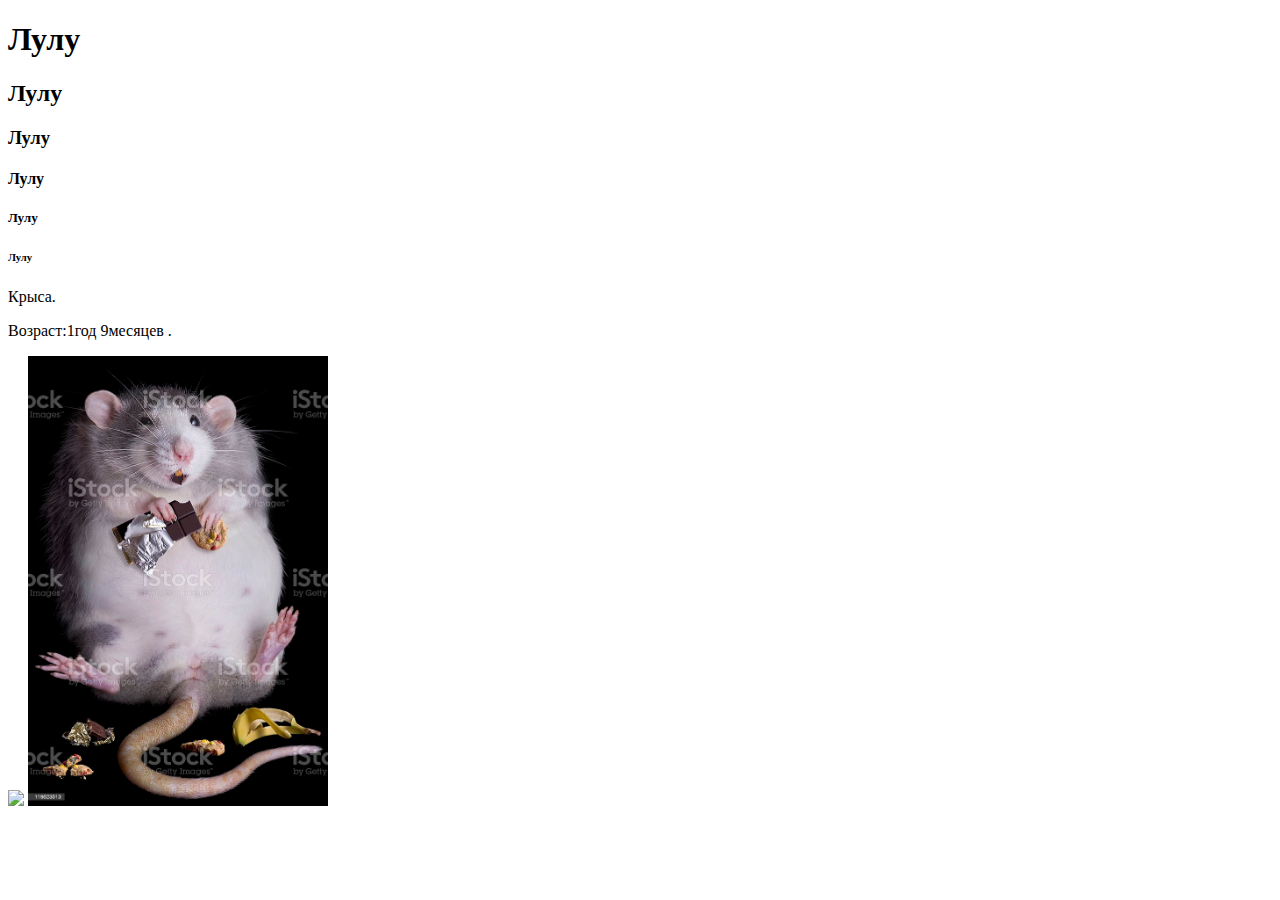
==== index.html @ e3ed8529 "site" ====
<!DOCTYPE html>
<html>
  <head>
    <title> крыса</title> 
  </head>
  <body>
    <h1>Лулу</h1>
    <h2>Лулу</h2>
    <h3>Лулу</h3>
    <h4>Лулу</h4>
    <h5>Лулу</h5>
    <h6>Лулу</h6>
    <p>Крыса.</p>
    <p>Возраст:1год 9месяцев .</p>
    <img width="300" src=https://obj.mosregtoday.ru/img/articles/items/inline_157743636288109531696.jpg>
    <img width="300" src=istockphoto-119523513-1024x1024.jpg>
  </body>
  </html>
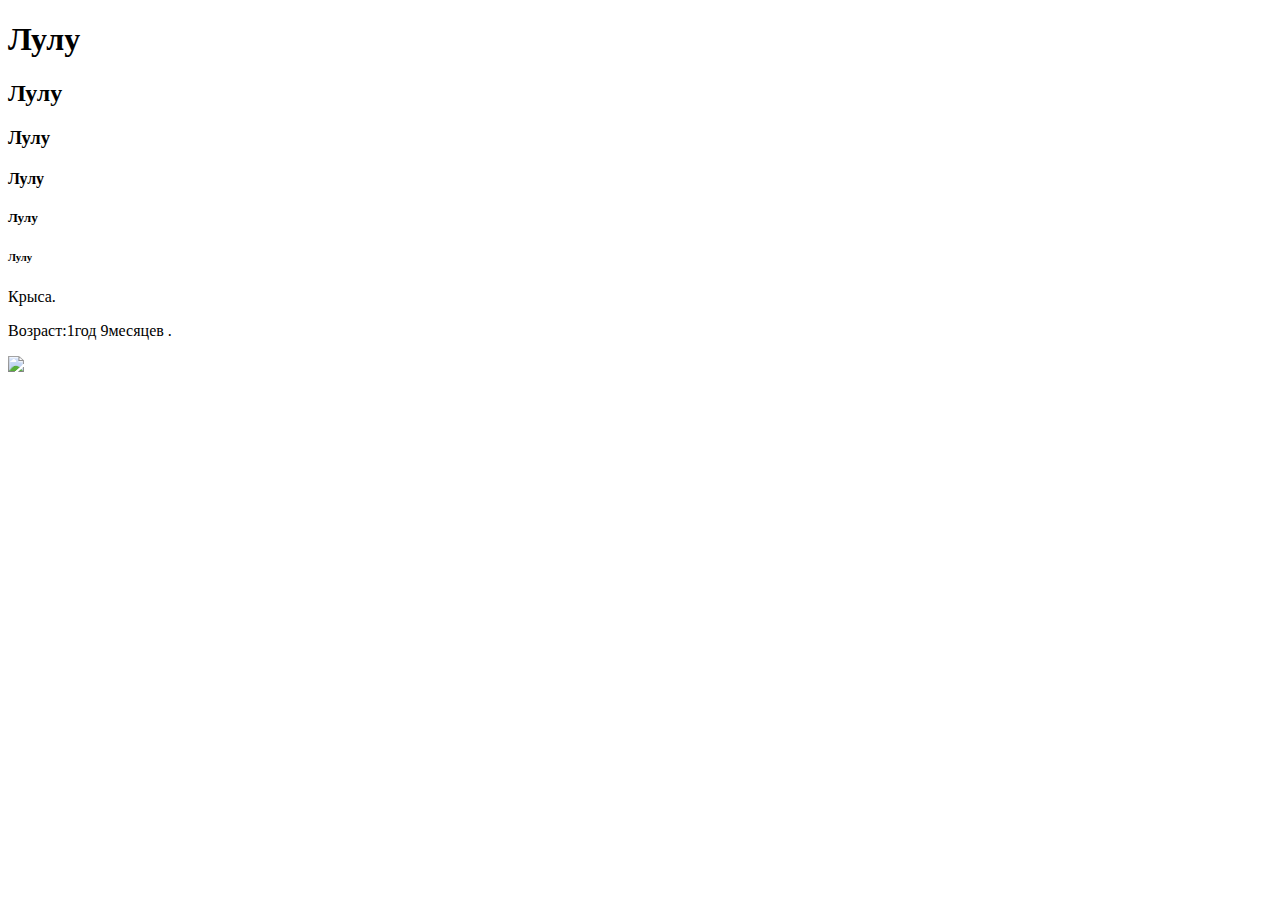
==== commit 37d519c5: "site" ====
--- a/index.html
+++ b/index.html
@@ -12,7 +12,7 @@
     <h6>Лулу</h6>
     <p>Крыса.</p>
     <p>Возраст:1год 9месяцев .</p>
-    <img width="300" src=https://obj.mosregtoday.ru/img/articles/items/inline_157743636288109531696.jpg>
-    <img width="300" src=istockphoto-119523513-1024x1024.jpg>
+    <img width="300" src=https://obj.mosregtoday.ru/img/articles/items/inline_157743636288109531696.jpg
+    <img width="300" src=istockphoto-119523513-1024x1024.jpg
   </body>
   </html>
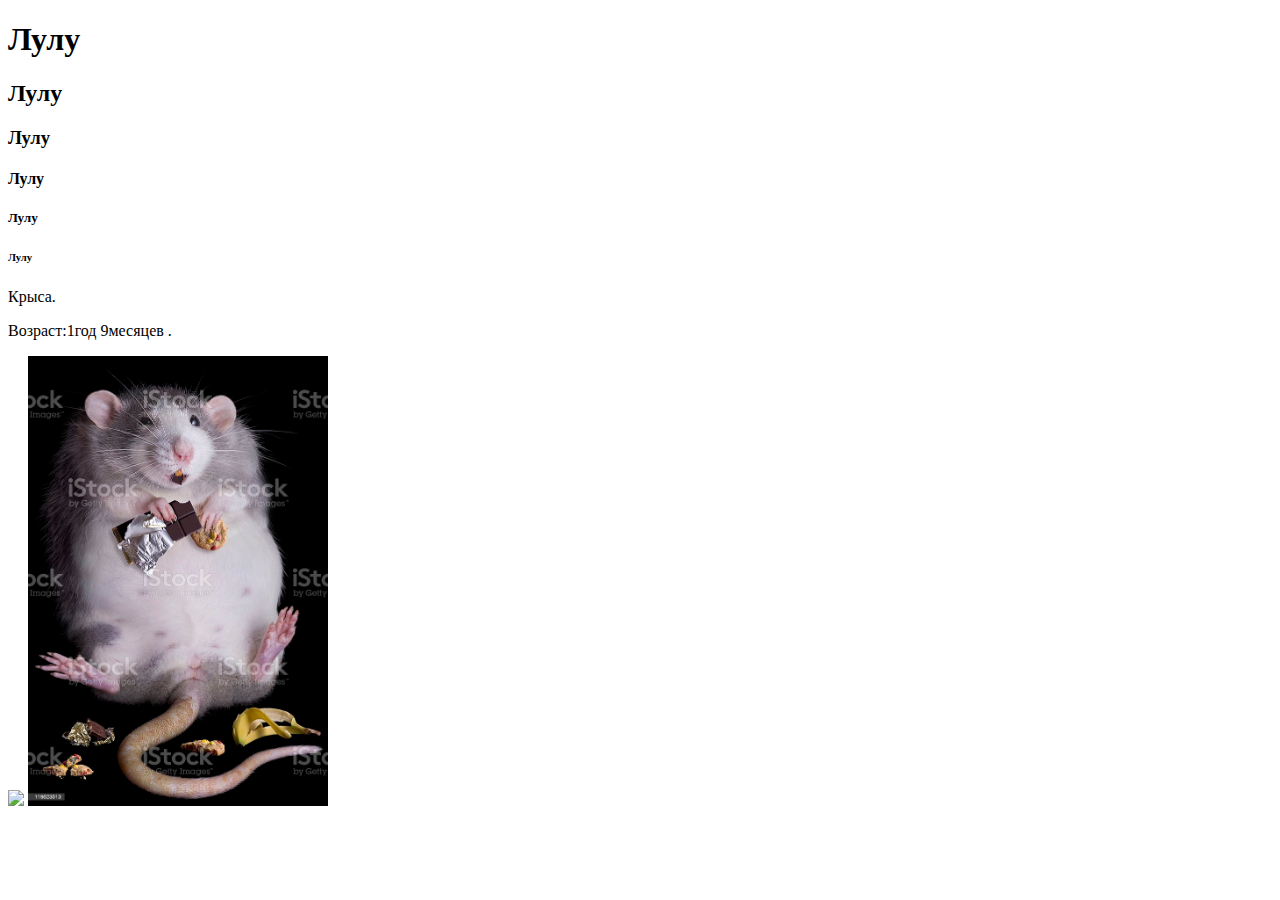
==== commit 9ed0d48a: "site" ====
--- a/index.html
+++ b/index.html
@@ -12,7 +12,7 @@
     <h6>Лулу</h6>
     <p>Крыса.</p>
     <p>Возраст:1год 9месяцев .</p>
-    <img width="300" src=https://obj.mosregtoday.ru/img/articles/items/inline_157743636288109531696.jpg
-    <img width="300" src=istockphoto-119523513-1024x1024.jpg
+    <img width="300" src="https://obj.mosregtoday.ru/img/articles/items/inline_157743636288109531696.jpg">
+    <img width="300" src="istockphoto-119523513-1024x1024.jpg">
   </body>
   </html>
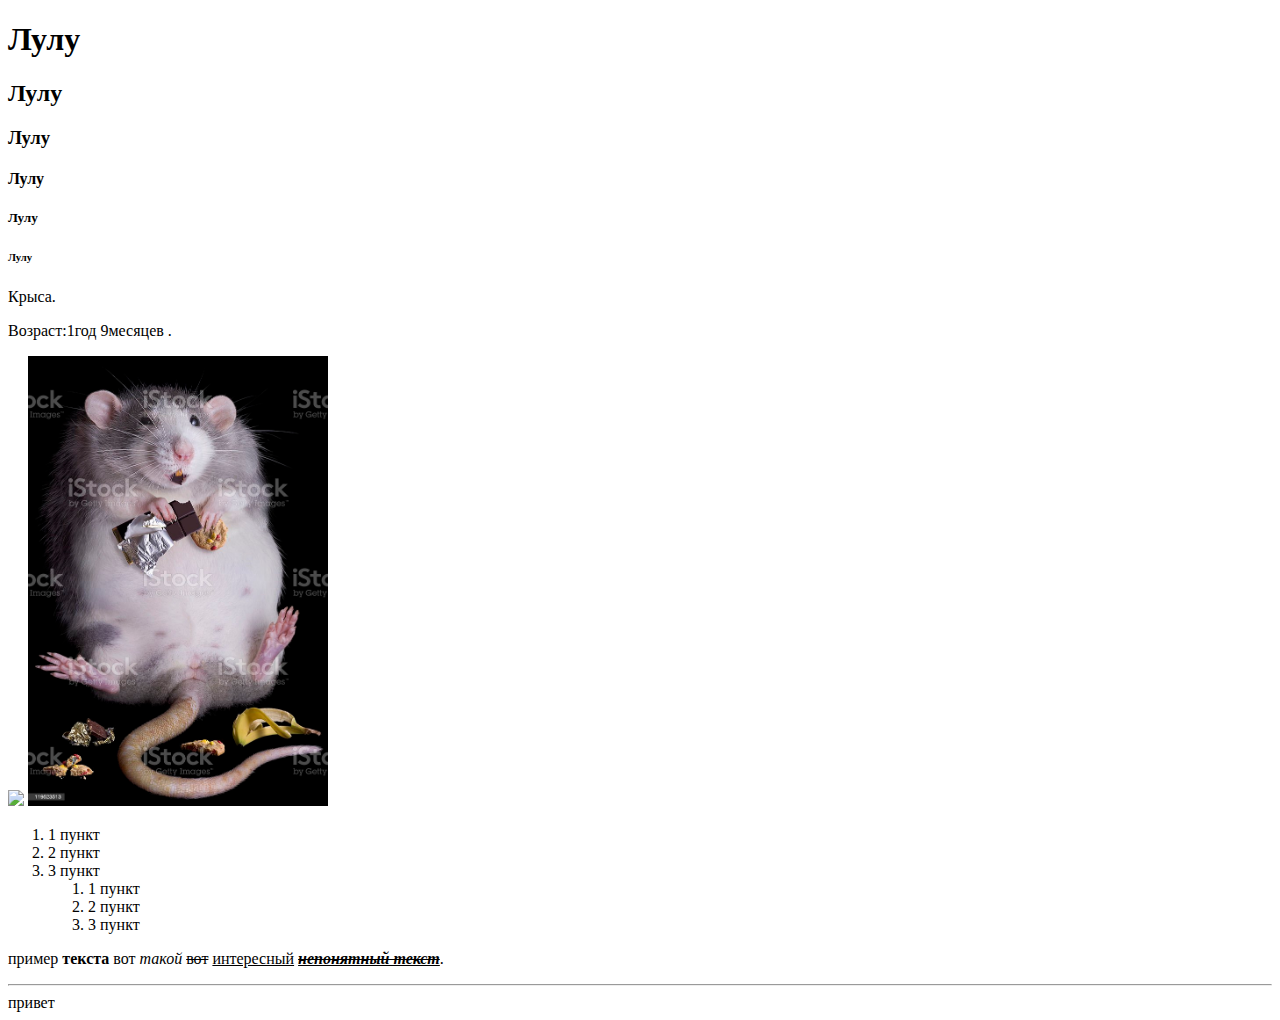
==== commit aebf5fef: "site" ====
--- a/index.html
+++ b/index.html
@@ -14,5 +14,18 @@
     <p>Возраст:1год 9месяцев .</p>
     <img width="300" src="https://obj.mosregtoday.ru/img/articles/items/inline_157743636288109531696.jpg">
     <img width="300" src="istockphoto-119523513-1024x1024.jpg">
+    </p>
+  <ol>    
+    <li> 1 пункт</li>
+    <li> 2 пункт</li>
+    <li> 3 пункт</li>
+   <ol>
+     <li> 1 пункт</li>
+     <li> 2 пункт</li>
+     <li> 3 пункт</li>
+    </ol>
+  </ol>
+    <p>пример <b>текста</b> вот <i>такой</i> <s>вот</s> <u>интересный</u> <b><s><u><i> непонятный текст</i></u></s></b>.</p>
+    <hr>привет</hr>
   </body>
   </html>
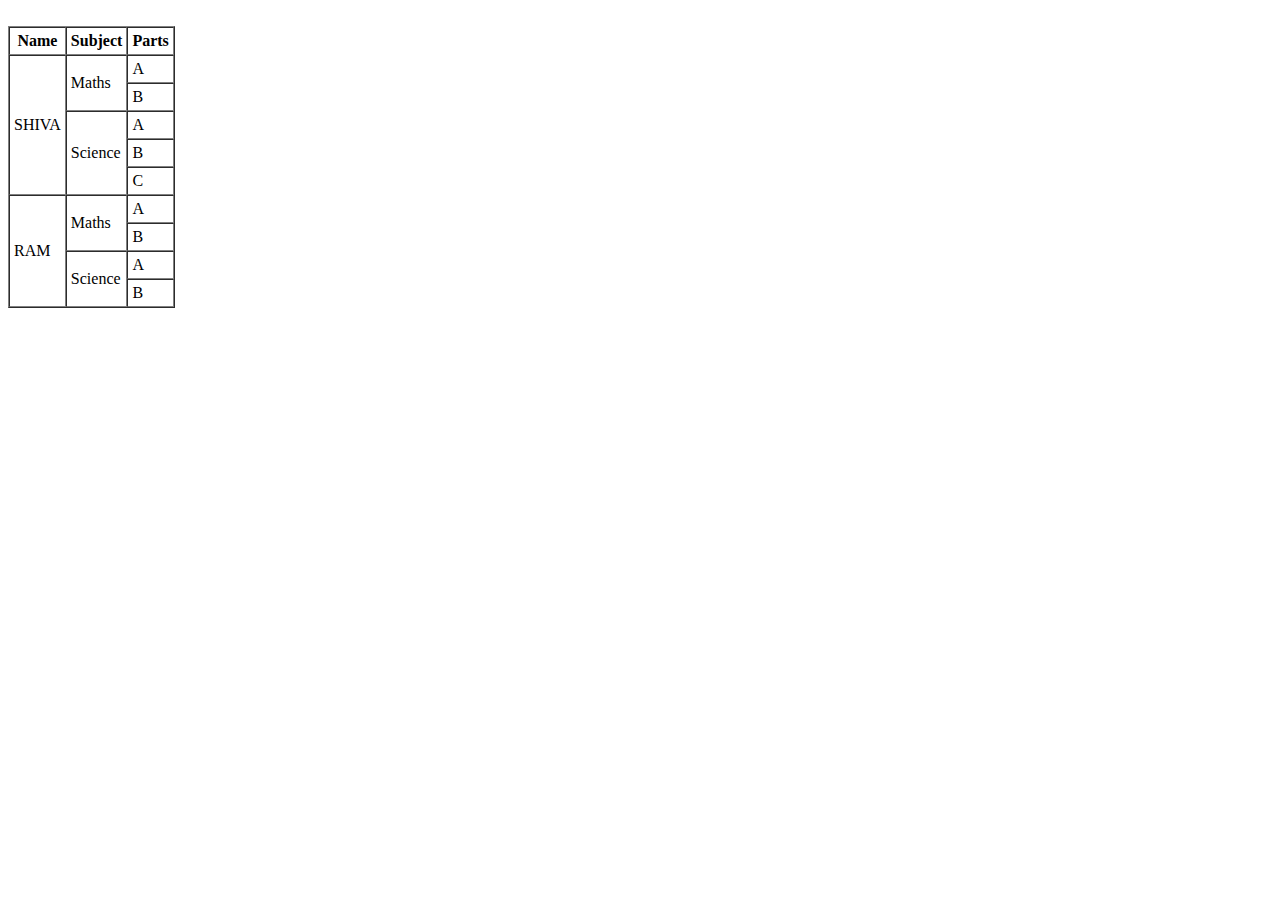
==== commit 050f6db7: "html" ====
--- a/index.html
+++ b/index.html
@@ -1,31 +1,49 @@
 <!DOCTYPE html>
 <html>
   <head>
-    <title> крыса</title> 
+    <title>домошняя работа</title> 
   </head>
   <body>
-    <h1>Лулу</h1>
-    <h2>Лулу</h2>
-    <h3>Лулу</h3>
-    <h4>Лулу</h4>
-    <h5>Лулу</h5>
-    <h6>Лулу</h6>
-    <p>Крыса.</p>
-    <p>Возраст:1год 9месяцев .</p>
-    <img width="300" src="https://obj.mosregtoday.ru/img/articles/items/inline_157743636288109531696.jpg">
-    <img width="300" src="istockphoto-119523513-1024x1024.jpg">
-    </p>
-  <ol>    
-    <li> 1 пункт</li>
-    <li> 2 пункт</li>
-    <li> 3 пункт</li>
-   <ol>
-     <li> 1 пункт</li>
-     <li> 2 пункт</li>
-     <li> 3 пункт</li>
-    </ol>
-  </ol>
-    <p>пример <b>текста</b> вот <i>такой</i> <s>вот</s> <u>интересный</u> <b><s><u><i> непонятный текст</i></u></s></b>.</p>
-    <hr>привет</hr>
+  <table border="1" cellpadding="4" cellspacing="0">
+   <tr>
+    <th>Name</th>
+    <th>Subject</th>
+    <th>Parts</th>
+   </tr>
+   <tr>
+    <td rowspan="5">SHIVA</td>
+    <td rowspan="2">Maths</td>
+    <td>A</td>
+   </tr> 
+   <tr>
+    <td>B</td>
+   </tr>
+   <tr>
+    <td rowspan="3">Science</td>
+    <td>A</td>
+   </tr>
+   <tr>
+    <td>B</td>
+   <tr>
+    <td>C</td>
+   </tr>
+   <tr>
+    <td rowspan="5">RAM</td>
+   </tr>
+   <tr>
+    <td rowspan="2">Maths</td>
+    <td>A</td>
+   </tr>
+   <tr>
+    <td>B</td>
+   </tr>
+   <tr>
+    <td rowspan="2">Science</td>
+    <td>A</td>
+   </tr> 
+   <tr>
+    <td>B</td>
+   </tr>
+  </table>  
   </body>
   </html>
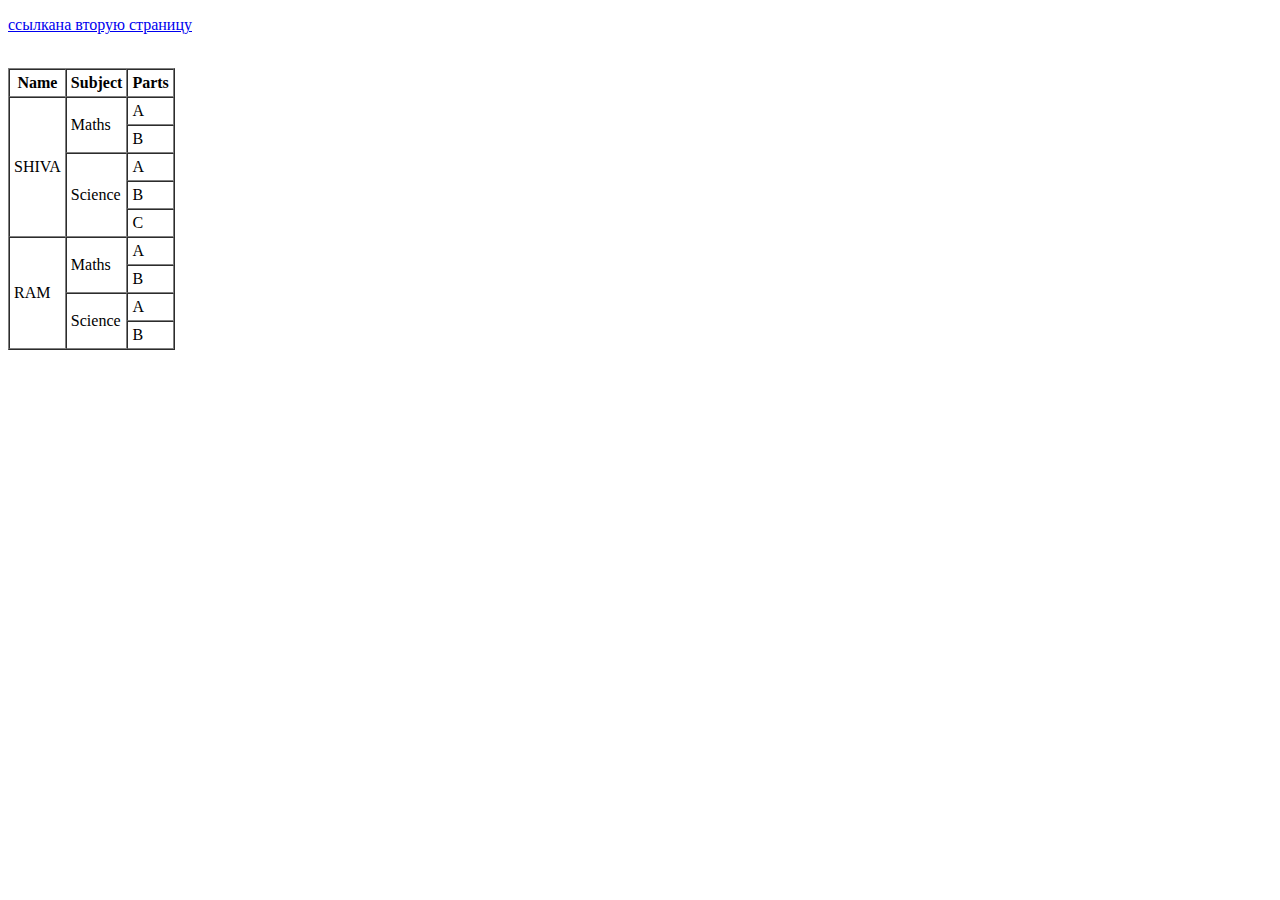
==== commit b4e0b1b3: "Update index.html" ====
--- a/index.html
+++ b/index.html
@@ -4,6 +4,7 @@
     <title>домошняя работа</title> 
   </head>
   <body>
+    <p><a href="2.html">ссылкана вторую страницу</a></p>
   <table border="1" cellpadding="4" cellspacing="0">
    <tr>
     <th>Name</th>
